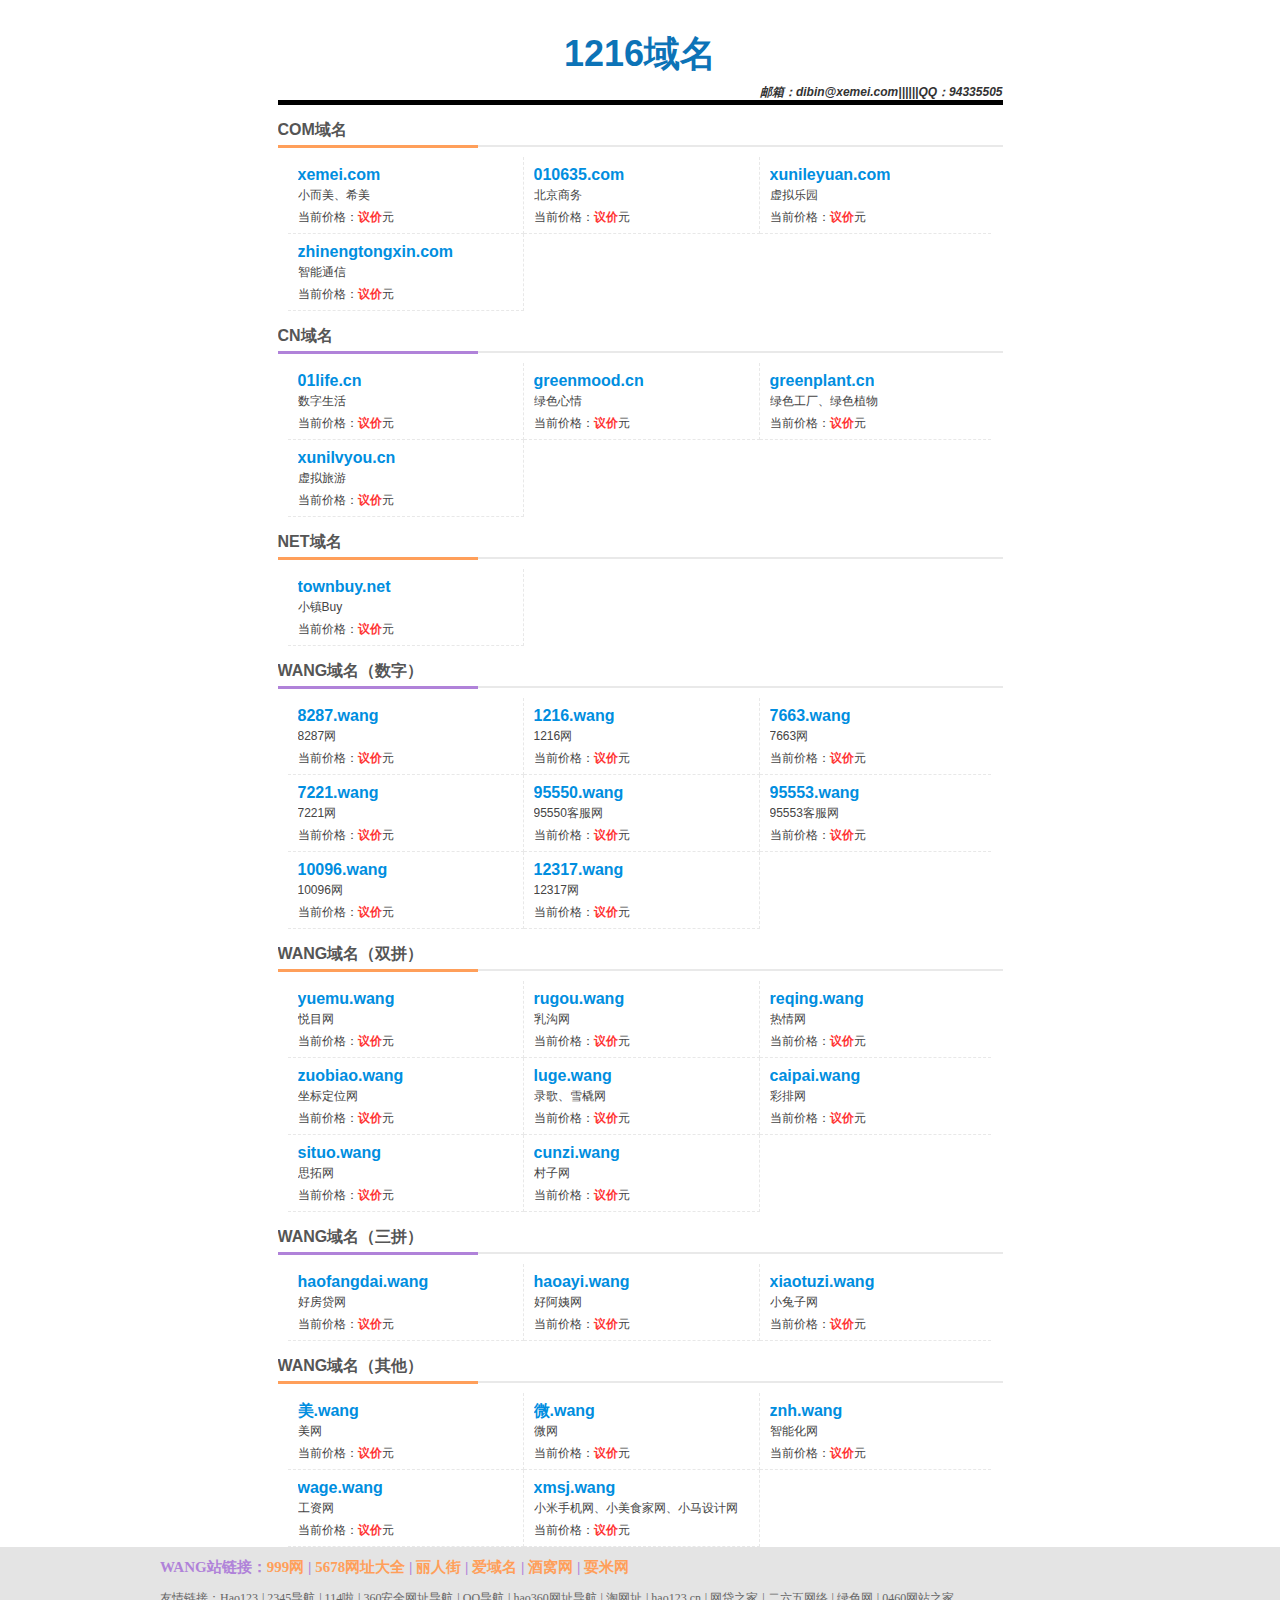
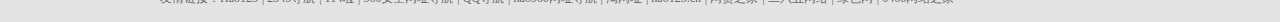
==== index.html @ 7a0d8579 "20150124" ====
<html>
  <head>
    <meta http-equiv="Content-Type" content="text/html; charset=UTF-8" />
    <title>1216域名列表</title>
    <link rel="stylesheet" type="text/css" href="css/common.css" />
  </head>
  <body>
        <div class="container mt15 index_main">
		 <div class="index_sec mt10 ypym">
            <div class="my_top">
              <h1>
                <a href="http://1216.wang" target="_blank">1216域名</a>
              </h1>
			  <p>邮箱：dibin@xemei.com||||||QQ：94335505</p>
            </div>
		</div>
          <div class="index_sec mt10 bjym">
            <div class="index_tit clearfix">
              <h3>
                <a href="#" target="_blank">COM域名</a>
              </h3>
            </div>
            <div class="index_box">
              <div class="index_bor_hidden clearfix">
                <a href="http://xemei.com" target="_blank">
                  <strong><em>xemei.com</em></strong>
                  <span class="domain_info">小而美、希美</span>
                  <span>当前价格：<em class="c_red">议价</em>元</span>
                </a>
                <a href="http://010635.com" target="_blank">
                  <strong><em>010635.com</em></strong>
                  <span class="domain_info">北京商务</span>
                  <span>当前价格：<em class="c_red">议价</em>元</span>
                </a>
                <a href="http://xunileyuan.com" target="_blank">
                  <strong><em>xunileyuan.com</em></strong>
                  <span class="domain_info">虚拟乐园</span>
                  <span>当前价格：<em class="c_red">议价</em>元</span>
                </a>
                <a href="http://zhinengtongxin.com" target="_blank">
                  <strong><em>zhinengtongxin.com</em></strong>
                  <span class="domain_info">智能通信</span>
                  <span>当前价格：<em class="c_red">议价</em>元</span>
                </a>    
              </div>
            </div>
          </div>
          <div class="index_sec mt10 ztpm">
            <div class="index_tit clearfix">
              <h3>
                <a href="http://" target="_blank">CN域名</a>
              </h3>
            </div>
            <div class="index_box">
              <div class="index_bor_hidden clearfix">
                 <a href="http://01life.cn" target="_blank">
                  <strong><em>01life.cn</em></strong>
                  <span class="domain_info">数字生活</span>
                  <span>当前价格：<em class="c_red">议价</em>元</span>
                </a>
                <a href="http://greenmood.cn" target="_blank">
                  <strong><em>greenmood.cn</em></strong>
                  <span class="domain_info">绿色心情</span>
                  <span>当前价格：<em class="c_red">议价</em>元</span>
                </a>
                <a href="http://greenplant.cn" target="_blank">
                  <strong><em>greenplant.cn</em></strong>
                  <span class="domain_info">绿色工厂、绿色植物</span>
                  <span>当前价格：<em class="c_red">议价</em>元</span>
                </a>
                <a href="http://xunilvyou.cn" target="_blank">
                  <strong><em>xunilvyou.cn</em></strong>
                  <span class="domain_info">虚拟旅游</span>
                  <span>当前价格：<em class="c_red">议价</em>元</span>
                </a>              
              </div>
            </div>
          </div>
		  <div class="index_sec mt10 bjym">
            <div class="index_tit clearfix">
              <h3>
                <a href="#" target="_blank">NET域名</a>
              </h3>
            </div>
            <div class="index_box">
              <div class="index_bor_hidden clearfix">
                 <a href="http://townbuy.net" target="_blank">
                  <strong><em>townbuy.net</em></strong>
                  <span class="domain_info">小镇Buy</span>
                  <span>当前价格：<em class="c_red">议价</em>元</span>
                </a>
              </div>
            </div>
          </div>
		   <div class="index_sec mt10 ztpm">
            <div class="index_tit clearfix">
              <h3>
                <a href="#" target="_blank">WANG域名（数字）</a>
              </h3>
            </div>
            <div class="index_box">
              <div class="index_bor_hidden clearfix">
                 <a href="http://8287.wang" target="_blank">
                  <strong><em>8287.wang</em></strong>
                  <span class="domain_info">8287网</span>
                  <span>当前价格：<em class="c_red">议价</em>元</span>
                </a>
                <a href="http://1216.wang" target="_blank">
                  <strong><em>1216.wang</em></strong>
                  <span class="domain_info">1216网</span>
                  <span>当前价格：<em class="c_red">议价</em>元</span>
                </a>
				<a href="http://7663.wang" target="_blank">
                  <strong><em>7663.wang</em></strong>
                  <span class="domain_info">7663网</span>
                  <span>当前价格：<em class="c_red">议价</em>元</span>
                </a>
				<a href="http://7221.wang" target="_blank">
                  <strong><em>7221.wang</em></strong>
                  <span class="domain_info">7221网</span>
                  <span>当前价格：<em class="c_red">议价</em>元</span>
                </a>
                <a href="http://95550.wang" target="_blank">
                  <strong><em>95550.wang</em></strong>
                  <span class="domain_info">95550客服网</span>
                  <span>当前价格：<em class="c_red">议价</em>元</span>
                </a>
                <a href="http://95553.wang" target="_blank">
                  <strong><em>95553.wang</em></strong>
                  <span class="domain_info">95553客服网</span>
                  <span>当前价格：<em class="c_red">议价</em>元</span>
                </a>
               
                <a href="http://10096.wang" target="_blank">
                  <strong><em>10096.wang</em></strong>
                  <span class="domain_info">10096网</span>
                  <span>当前价格：<em class="c_red">议价</em>元</span>
                </a>
				<a href="http://12317.wang" target="_blank">
                  <strong><em>12317.wang</em></strong>
                  <span class="domain_info">12317网</span>
                  <span>当前价格：<em class="c_red">议价</em>元</span>
                </a>
           </div>
            </div>
          </div>
		   <div class="index_sec mt10 bjym">
            <div class="index_tit clearfix">
              <h3>
                <a href="#" target="_blank">WANG域名（双拼）</a>
              </h3>
            </div>
            <div class="index_box">
              <div class="index_bor_hidden clearfix">              
                 <a href="http://yuemu.wang" target="_blank">
                  <strong><em>yuemu.wang</em></strong>
                  <span class="domain_info">悦目网</span>
                  <span>当前价格：<em class="c_red">议价</em>元</span>
                </a>
				<a href="http://rugou.wang" target="_blank">
                  <strong><em>rugou.wang</em></strong>
                  <span class="domain_info">乳沟网</span>
                  <span>当前价格：<em class="c_red">议价</em>元</span>
                </a>
				<a href="http://reqing.wang" target="_blank">
                  <strong><em>reqing.wang</em></strong>
                  <span class="domain_info">热情网</span>
                  <span>当前价格：<em class="c_red">议价</em>元</span>
                </a>
				<a href="http://zuobiao.wang" target="_blank">
                  <strong><em>zuobiao.wang</em></strong>
                  <span class="domain_info">坐标定位网</span>
                  <span>当前价格：<em class="c_red">议价</em>元</span>
                </a>
				<a href="http://luge.wang" target="_blank">
                  <strong><em>luge.wang</em></strong>
                  <span class="domain_info">录歌、雪橇网</span>
                  <span>当前价格：<em class="c_red">议价</em>元</span>
                </a>
				<a href="http://caipai.wang" target="_blank">
                  <strong><em>caipai.wang</em></strong>
                  <span class="domain_info">彩排网</span>
                  <span>当前价格：<em class="c_red">议价</em>元</span>
                </a>
				<a href="http://situo.wang" target="_blank">
                  <strong><em>situo.wang</em></strong>
                  <span class="domain_info">思拓网</span>
                  <span>当前价格：<em class="c_red">议价</em>元</span>
                </a>				
				<a href="http://cunzi.wang" target="_blank">
                  <strong><em>cunzi.wang</em></strong>
                  <span class="domain_info">村子网</span>
                  <span>当前价格：<em class="c_red">议价</em>元</span>
                </a>				
              </div>
            </div>
          </div>
		<div class="index_sec mt10 ztpm">
            <div class="index_tit clearfix">
              <h3>
                <a href="#" target="_blank">WANG域名（三拼）</a>
              </h3>
            </div>
            <div class="index_box">
              <div class="index_bor_hidden clearfix">              
                <a href="http://haofangdai.wang" target="_blank">
                  <strong><em>haofangdai.wang</em></strong>
                  <span class="domain_info">好房贷网</span>
                  <span>当前价格：<em class="c_red">议价</em>元</span>
                </a>
				<a href="http://haoayi.wang" target="_blank">
                  <strong><em>haoayi.wang</em></strong>
                  <span class="domain_info">好阿姨网</span>
                  <span>当前价格：<em class="c_red">议价</em>元</span>
                </a>
				<a href="http://xiaotuzi.wang" target="_blank">
                  <strong><em>xiaotuzi.wang</em></strong>
                  <span class="domain_info">小兔子网</span>
                  <span>当前价格：<em class="c_red">议价</em>元</span>
                </a>
              </div>
            </div>
          </div>
		  <div class="index_sec mt10 bjym">
            <div class="index_tit clearfix">
              <h3>
                <a href="#" target="_blank">WANG域名（其他）</a>
              </h3>
            </div>
            <div class="index_box">
              <div class="index_bor_hidden clearfix">              
                <a href="http://美.wang" target="_blank">
                  <strong><em>美.wang</em></strong>
                  <span class="domain_info">美网</span>
                  <span>当前价格：<em class="c_red">议价</em>元</span>
                </a>
                <a href="http://微.wang" target="_blank">
                  <strong><em>微.wang</em></strong>
                  <span class="domain_info">微网</span>
                  <span>当前价格：<em class="c_red">议价</em>元</span>
                </a>	
				<a href="http://znh.wang" target="_blank">
                  <strong><em>znh.wang</em></strong>
                  <span class="domain_info">智能化网</span>
                  <span>当前价格：<em class="c_red">议价</em>元</span>
                </a>	
				<a href="http://wage.wang" target="_blank">
                  <strong><em>wage.wang</em></strong>
                  <span class="domain_info">工资网</span>
                  <span>当前价格：<em class="c_red">议价</em>元</span>
                </a>
				<a href="http://xmsj.wang" target="_blank">
                  <strong><em>xmsj.wang</em></strong>
                  <span class="domain_info">小米手机网、小美食家网、小马设计网</span>
                  <span>当前价格：<em class="c_red">议价</em>元</span>
                </a>				
              </div>
            </div>
          </div>

        </div>		
       </div>
       </div>
		 
		<div class="foot-lenght">
		<div class="foot">
		<div class="gywm">
				<div class="cor-w">
					<span>WANG站链接：<a target="_blank" href="http://999.wang/" title="999网">999网</a></span>  <span> | </span> <span><a
						target="_blank" href="http://5678.wang/" title="5678网址大全">5678网址大全</a></span> <span> | </span> <span><a
						target="_blank" href="http://www.lirenjie.wang" title="丽人街">丽人街</a></span> <span> | </span> <span><a
						target="_blank" href="http://www.iym.wang" title="爱域名">爱域名</a></span> <span> | </span> <span><a
						target="_blank" href="http://www.jiuwo.wang" title="酒窝网">酒窝网</a></span> <span> | </span> <span><a
						target="_blank" href="http://shuami.wang" title="耍米网">耍米网</a></span>
				</div>
				
			</div>
			<div class="gywm">
				<div class="cor-fff">
					<span>友情链接：<a target="_blank" href="http://www.hao123.com" title="Hao123">Hao123</a></span> <span> | </span> <span><a
						target="_blank" href="http://www.2345.com" title="2345导航">2345导航</a></span> <span> | </span> <span><a
						target="_blank" href="http://www.114la.com" title="114啦">114啦</a></span> <span> | </span> <span><a
						target="_blank" href="http://hao.360.cn" title="360安全网址导航">360安全网址导航</a></span> <span> | </span> <span><a
						target="_blank" href="http://123.sogou.com" title="QQ导航">QQ导航</a></span> <span> | </span> <span><a
						target="_blank" href="http://www.hao360.cn" title="hao360网址导航">hao360网址导航</a></span>
						<span> | </span> <span><a
						target="_blank" href="http://www.tao123.com" title="淘网址">淘网址</a></span>
						<span> | </span> <span><a
						target="_blank" href="http://www.hao123.cn" title="hao123.cn">hao123.cn</a></span>
						<span> | </span> <span><a
						target="_blank" href="http://www.wangdaizhijia.com" title="网贷之家">网贷之家</a></span>
						<span> | </span> <span><a
						target="_blank" href="http://www.265.com" title="二六五网络">二六五网络</a></span>
						<span> | </span> <span><a
						target="_blank" href="http://www.lvse.com" title="绿色网">绿色网</a></span>
						<span> | </span> <span><a
						target="_blank" href="http://www.0460.com" title="0460网站之家">0460网站之家</a></span>
				</div>
				
			</div>
			
		</div>
	</div>
	<script type="text/javascript">var cnzz_protocol = (("https:" == document.location.protocol) ? " https://" : " http://");document.write(unescape("%3Cspan id='cnzz_stat_icon_1253446228'%3E%3C/span%3E%3Cscript src='" + cnzz_protocol + "s6.cnzz.com/z_stat.php%3Fid%3D1253446228%26show%3Dpic' type='text/javascript'%3E%3C/script%3E"));</script>
  </body>
</html>
---- css/common.css ----
body,h1,h2,h3,h4,h5,h6,hr,p,blockquote,dl,dt,dd,ul,ol,li,pre,form,fieldset,legend,button,input,textarea,th,td,a{padding:0;margin:0;}
body,button,textarea{font:14px/1.6 Arial,"Microsoft YaHei";color:#333;}
html,body{width:100%;height:100%;}
.index_main{width:725px;}
.container{width:1000px;margin:0 auto;overflow:hidden;position:relative;}
.left{float:left;}
.right{float:right;}
.mt10{margin-top:10px;}
.mt15{margin-top:15px;}
.mt20{margin-top:20px;}
.index_sec{font-size:12px;}
.index_tit{width:100%;height:30px;border-bottom:2px solid #e9e9e9;}
h1, h2, h3, h4, h5, h6 {font-size:16px;font-weight:400;}
a{color:#0c73b7;text-decoration:none;}
.clearfix:after{content:"";height:0;visibility:hidden;display:block;clear:both;}
.clearfix{zoom:1;}
.index_tit h3{position:absolute;width:200px;font-weight:700;text-align:left;}
.index_tit h3 a,.index_tit h3 a:hover{line-height:28px;line-height:30px;color:#555;}
.index_tit .index_more{float:right;display:inline;margin-right:10px;line-height:30px;color:#444;}
.index_tit .index_more:hover{color:#fe7710;}
.ypym h3{border-bottom:3px solid #fd6d6d;}
.ztpm h3{border-bottom:3px solid #b082d9;}
.bjym h3{border-bottom:3px solid #ff9f5a;}
.ypym .index_box,.ztpm .index_box,.bjym .index_box{width:705px;}
.ypym .index_bor_hidden,.ztpm .index_bor_hidden,.bjym .index_bor_hidden{width:725px;}
.index_box{padding:10px 0 0 10px;overflow:hidden;}
.index_box a{float:left;width:215px;padding:5px 10px;border-right:1px dashed #e8e8e8;border-bottom:1px dashed #e8e8e8;color:#444;}
.index_box .bor_bot_none{border-bottom:none;}
.index_box a:hover{background:#f0f9ff;}
.index_box a strong{display:block;width:215px;height:22px;font-size:16px;color:#008edf;font-weight:700;cursor:pointer;white-space:nowrap;text-overflow:ellipsis;overflow:hidden;}
.index_box a strong{display:inline-block;width:auto;max-width:215px;_width: expression((document.documentElement.clientWidth||document.body.clientWidth) > 215 ? "215px" :"auto");height:22px;_height:expression((document.documentElement.clientHeight||document.body.clientHeight) > 22?"24px":"");font-size:16px;color:#008edf;font-weight:700;cursor:pointer;overflow:hidden;}
.index_box a strong em, .shop_a strong em{display:inline-block;width:auto;max-width:190px;_width: expression((document.documentElement.clientWidth||document.body.clientWidth) > 190 ? "190px" :"auto");height:22px;float:left;white-space:nowrap;text-overflow:ellipsis;overflow:hidden;font-style:normal;font-weight:bold;}
.index_box a strong i.medal_icon, .shop_a strong i.medal_icon{height:22px;float:left;}
.index_box a span{display:block;width:215px;height:22px;line-height:22px;cursor:pointer;}
.index_box a span em{color:#444;}
.index_box a span .c_red{color:#ff3535;font-size:12px;font-style:normal;font-weight:bold;}
.index_box a .domain_info{width:215px;overflow:hidden;white-space:nowrap;text-overflow:ellipsis;}
.index_main{width:725px;}



.my_top{width:100%;height:75px;border-bottom:5px solid #000000;}
.my_top h1{font-size:36px;text-align:center;font-weight:bold;}
.my_top p{font-size:12px;font-style:italic;font-weight:bold;text-align:right;}
.foot-lenght{
	background-color:#e4e4e4;
	width:100%;
	height:75px;
}
.foot{
	background-color:#e4e4e4;
	width:1280px;
	height:38px;
	margin-left: auto;
	margin-right: auto;
}
.gywm{
	padding-top: 10px;
	padding-left: 160px;
	width:955px;
	height:20px;
	position: relative;
}
.cor-fff{
	line-height: 20px;
	width:955px;
	height:20px;
	position: absolute;
	z-index: 30;
}
.cor-fff span{
	color: #666666;
	font-size: 12px;
	font-family: 宋体;
	line-height: 20px;
}
.cor-fff span a{
	color: #666666;
	font-size: 12px;
	font-family: 宋体;
	line-height: 20px;
}
.cor-w{
	line-height: 20px;
	width:955px;
	height:20px;
	position: absolute;
	z-index: 30;
}
.cor-w span{
	color: #b082d9;
	font-size: 15px;
	font-family: 宋体;
	line-height: 20px;
	font-weight:bold;
}
.cor-w span a{
	color: #ff9f5a;
	font-size: 15px;
	font-family: 宋体;
	line-height: 20px;
	font-weight:bold;
}
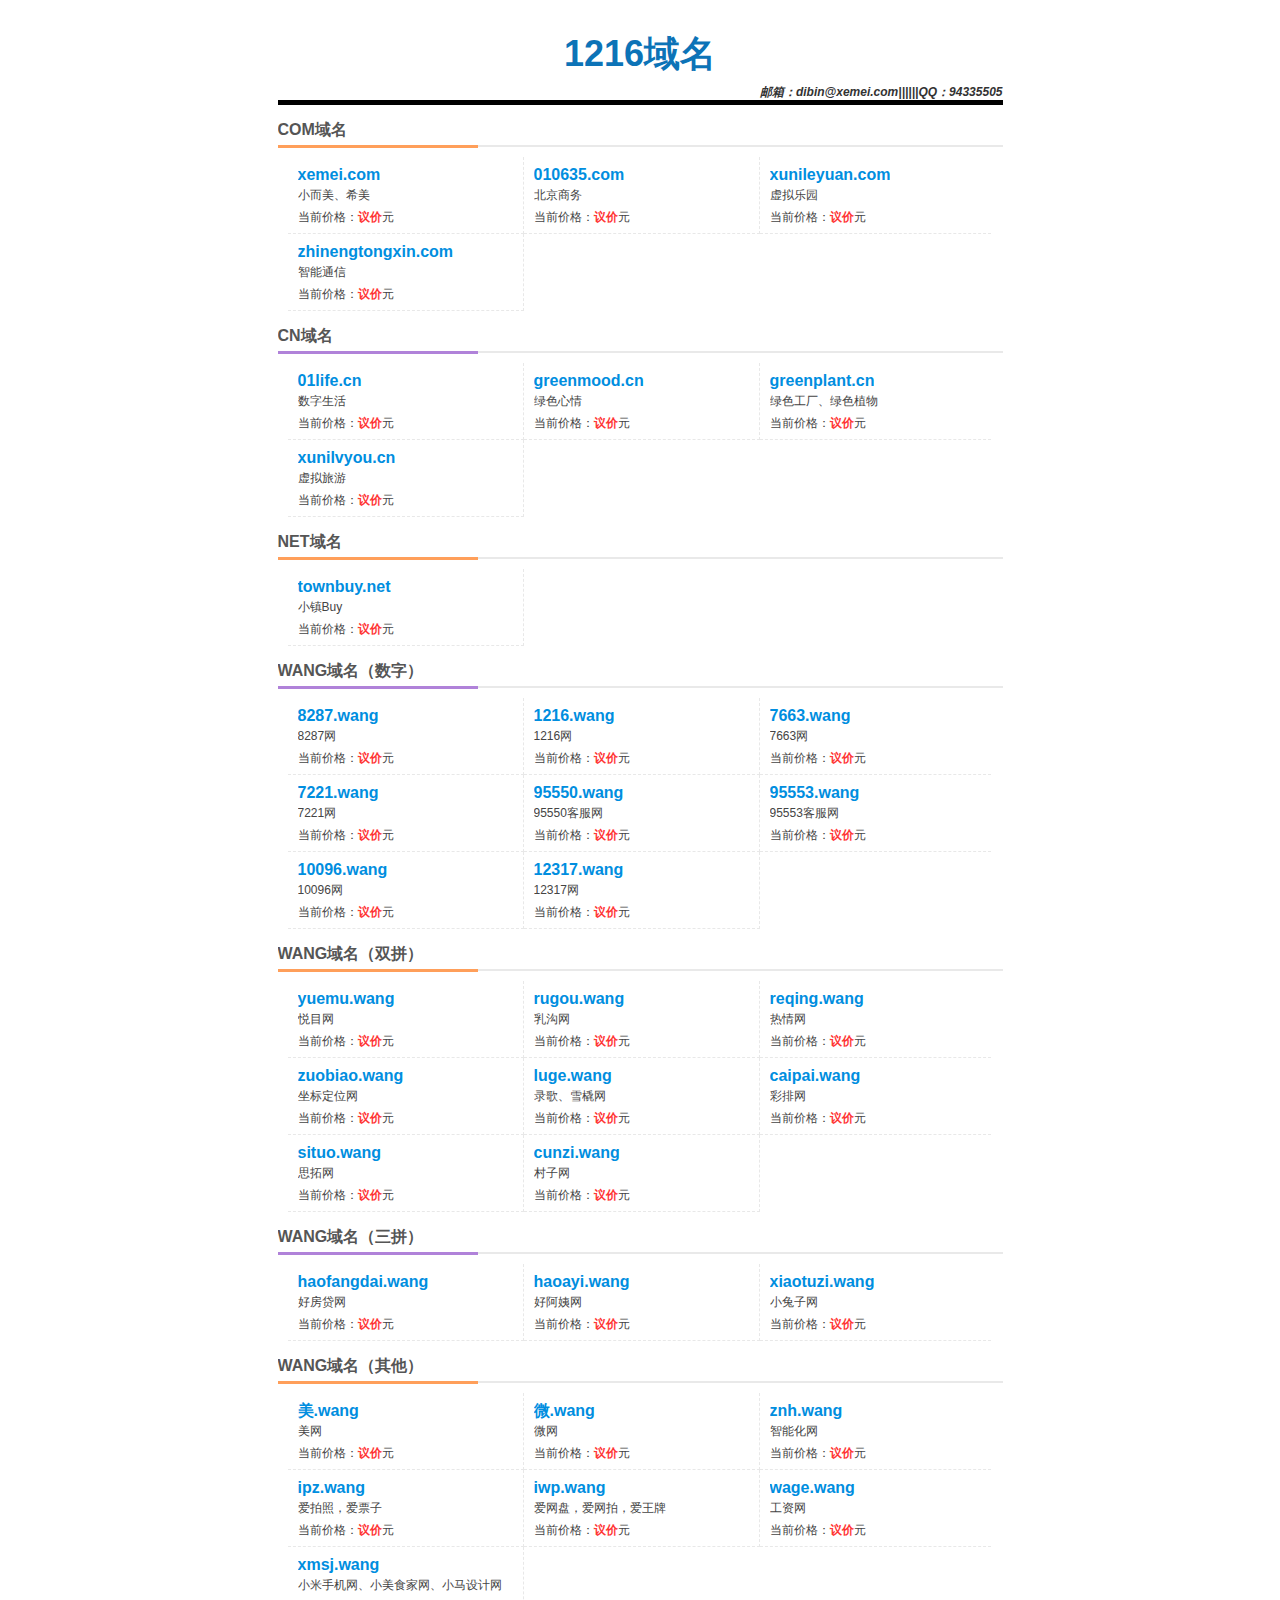
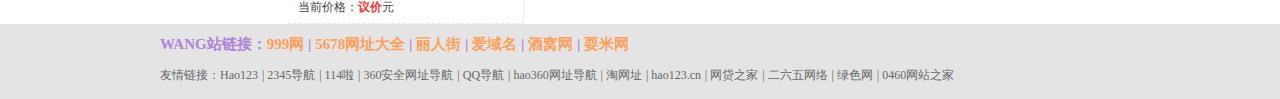
==== commit f35487f8: "20150127" ====
--- a/index.html
+++ b/index.html
@@ -244,6 +244,16 @@
                   <span class="domain_info">智能化网</span>
                   <span>当前价格：<em class="c_red">议价</em>元</span>
                 </a>	
+				<a href="http://ipz.wang" target="_blank">
+                  <strong><em>ipz.wang</em></strong>
+                  <span class="domain_info">爱拍照，爱票子</span>
+                  <span>当前价格：<em class="c_red">议价</em>元</span>
+                </a>
+				<a href="http://iwp.wang" target="_blank">
+                  <strong><em>iwp.wang</em></strong>
+                  <span class="domain_info">爱网盘，爱网拍，爱王牌</span>
+                  <span>当前价格：<em class="c_red">议价</em>元</span>
+                </a>
 				<a href="http://wage.wang" target="_blank">
                   <strong><em>wage.wang</em></strong>
                   <span class="domain_info">工资网</span>
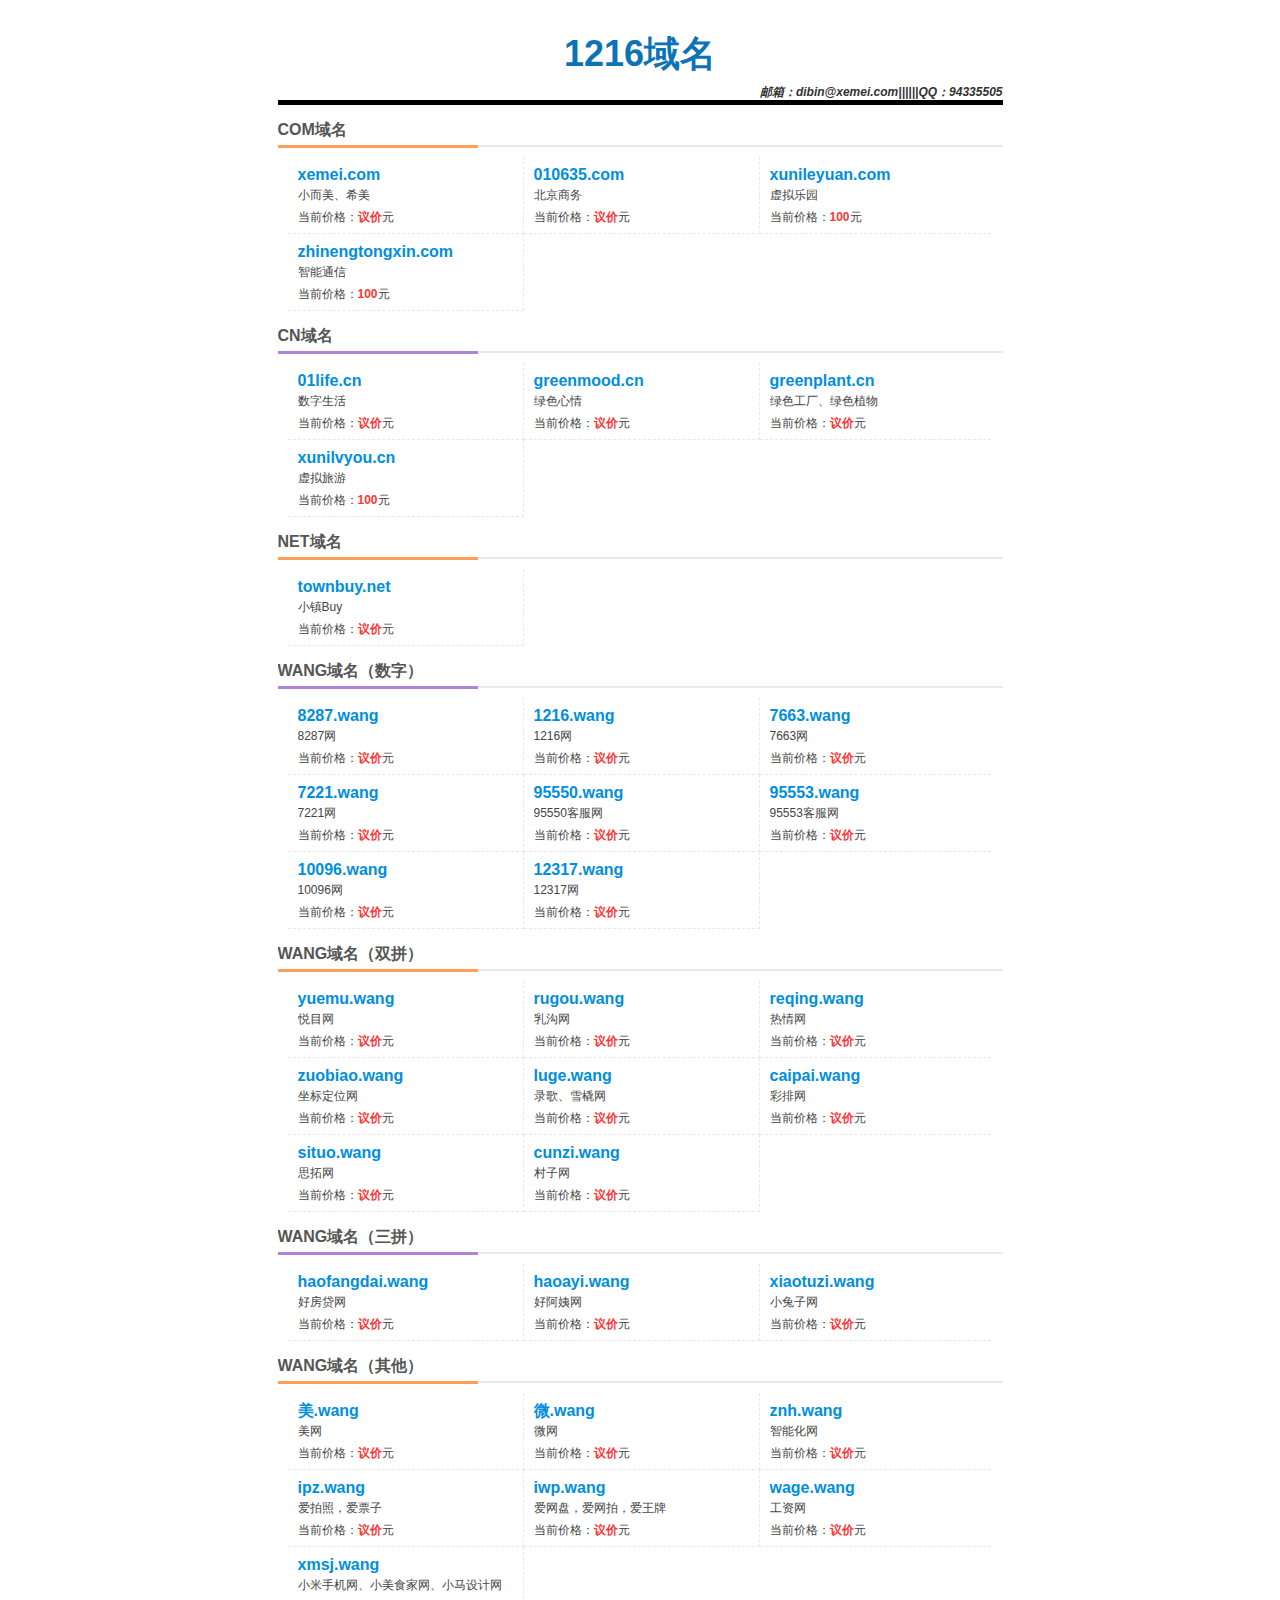
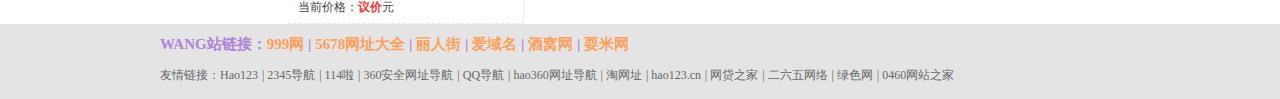
==== commit 4e3fc3cb: "20150128" ====
--- a/index.html
+++ b/index.html
@@ -35,12 +35,12 @@
                 <a href="http://xunileyuan.com" target="_blank">
                   <strong><em>xunileyuan.com</em></strong>
                   <span class="domain_info">虚拟乐园</span>
-                  <span>当前价格：<em class="c_red">议价</em>元</span>
+                  <span>当前价格：<em class="c_red">100</em>元</span>
                 </a>
                 <a href="http://zhinengtongxin.com" target="_blank">
                   <strong><em>zhinengtongxin.com</em></strong>
                   <span class="domain_info">智能通信</span>
-                  <span>当前价格：<em class="c_red">议价</em>元</span>
+                  <span>当前价格：<em class="c_red">100</em>元</span>
                 </a>    
               </div>
             </div>
@@ -71,7 +71,7 @@
                 <a href="http://xunilvyou.cn" target="_blank">
                   <strong><em>xunilvyou.cn</em></strong>
                   <span class="domain_info">虚拟旅游</span>
-                  <span>当前价格：<em class="c_red">议价</em>元</span>
+                  <span>当前价格：<em class="c_red">100</em>元</span>
                 </a>              
               </div>
             </div>
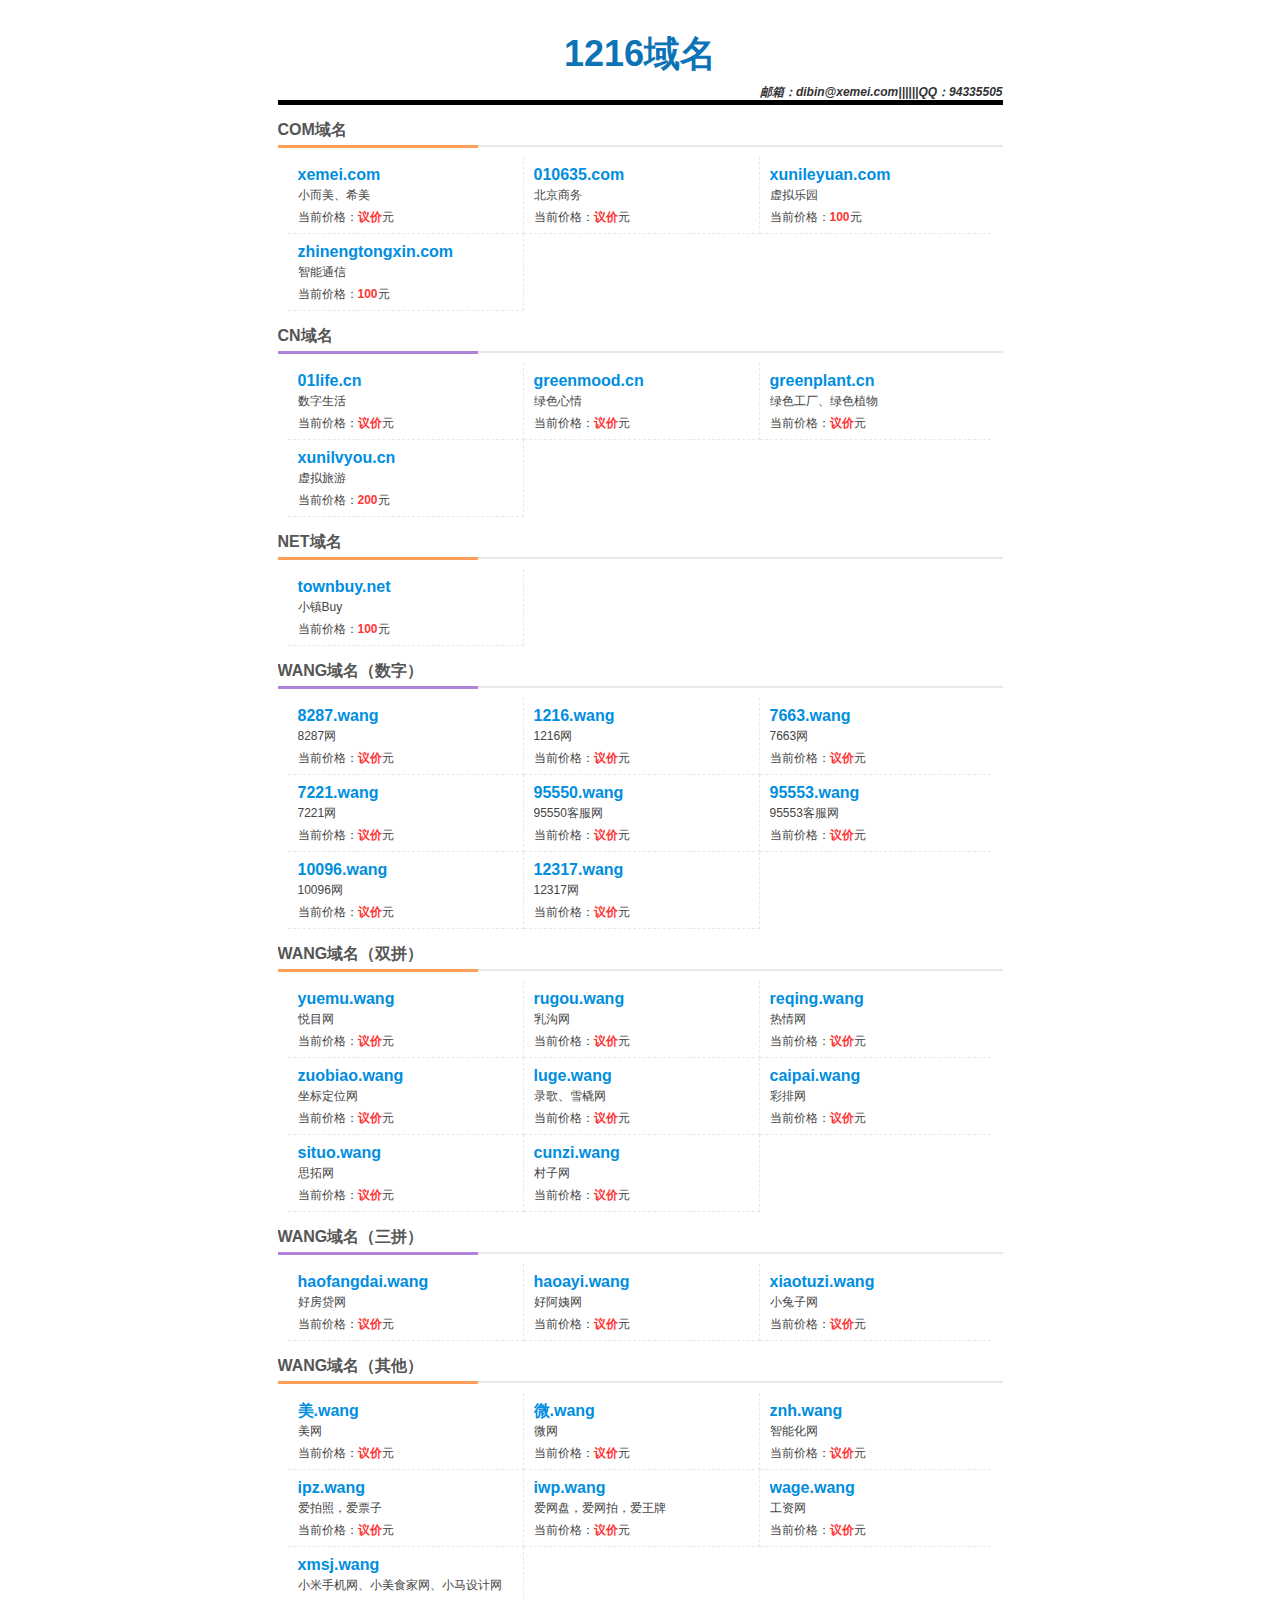
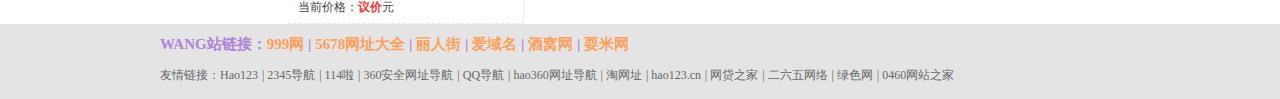
==== commit a142ef15: "201501281" ====
--- a/index.html
+++ b/index.html
@@ -71,7 +71,7 @@
                 <a href="http://xunilvyou.cn" target="_blank">
                   <strong><em>xunilvyou.cn</em></strong>
                   <span class="domain_info">虚拟旅游</span>
-                  <span>当前价格：<em class="c_red">100</em>元</span>
+                  <span>当前价格：<em class="c_red">200</em>元</span>
                 </a>              
               </div>
             </div>
@@ -87,7 +87,7 @@
                  <a href="http://townbuy.net" target="_blank">
                   <strong><em>townbuy.net</em></strong>
                   <span class="domain_info">小镇Buy</span>
-                  <span>当前价格：<em class="c_red">议价</em>元</span>
+                  <span>当前价格：<em class="c_red">100</em>元</span>
                 </a>
               </div>
             </div>
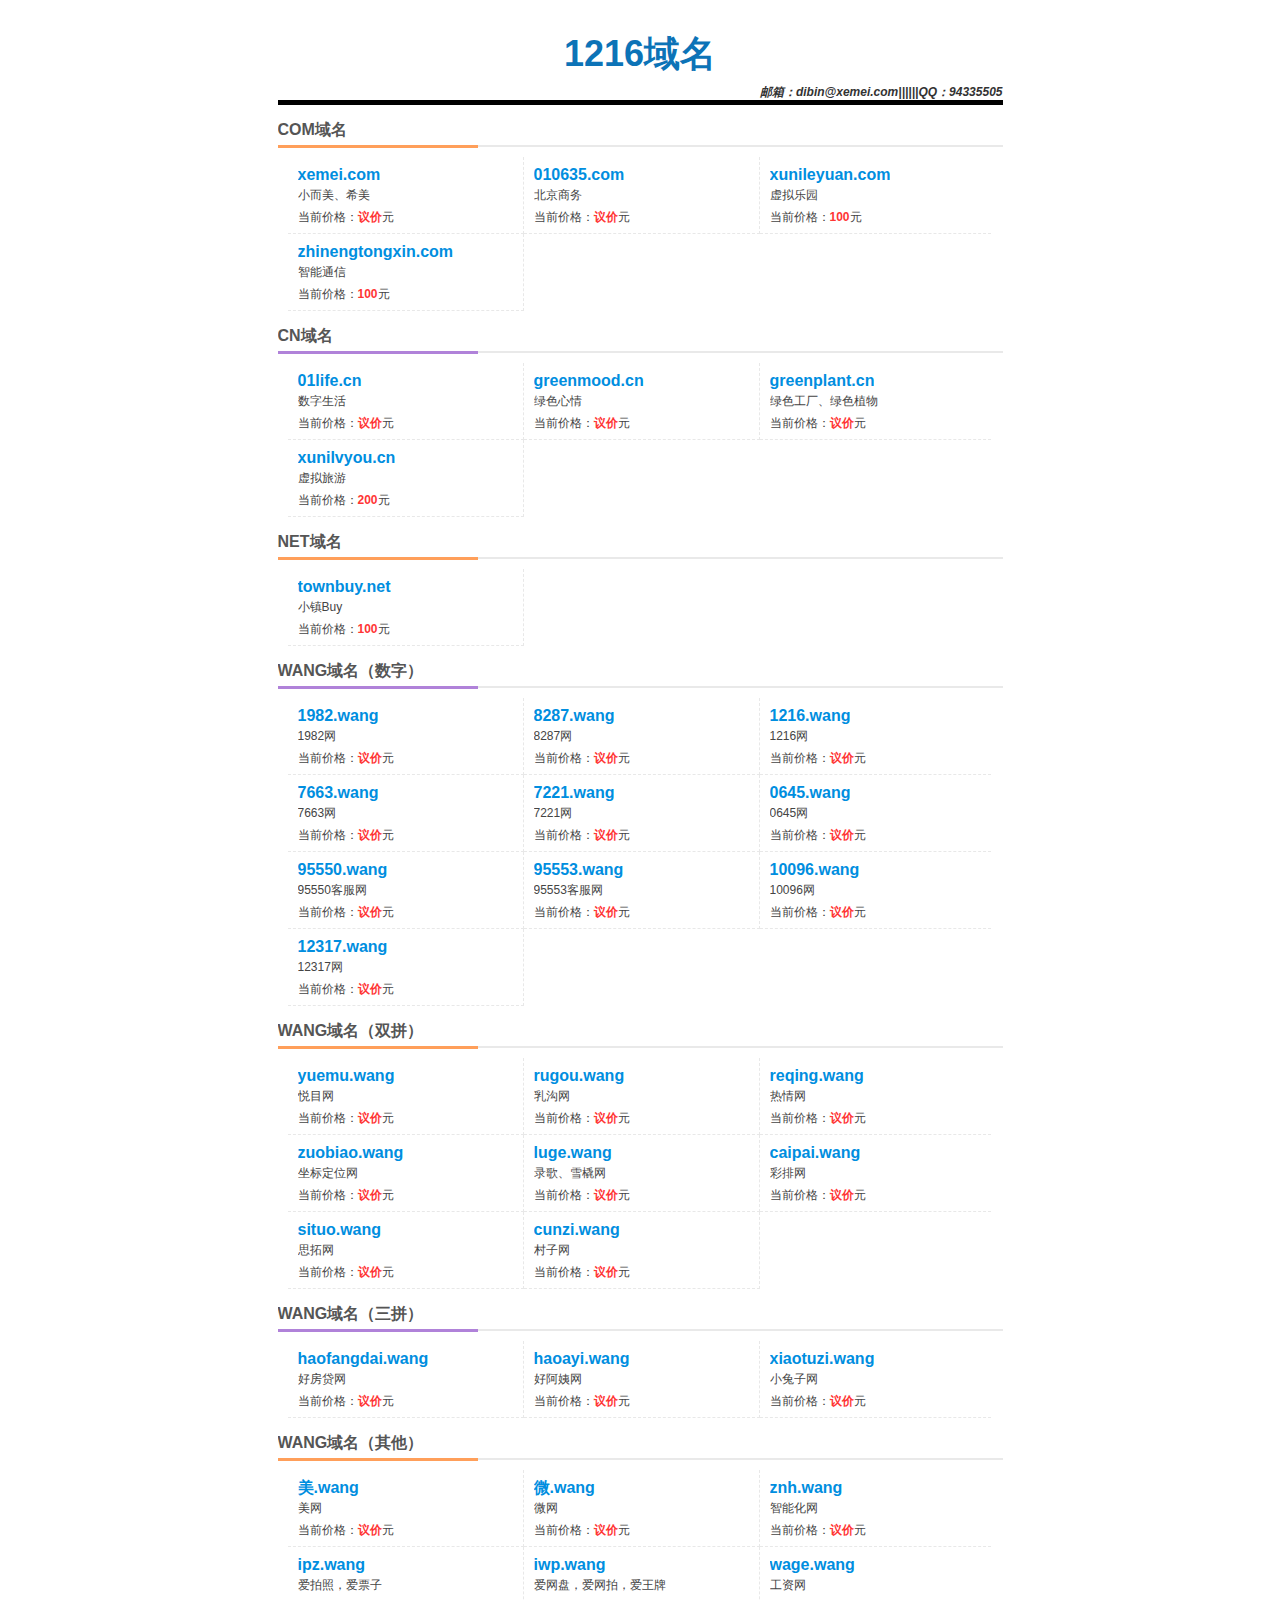
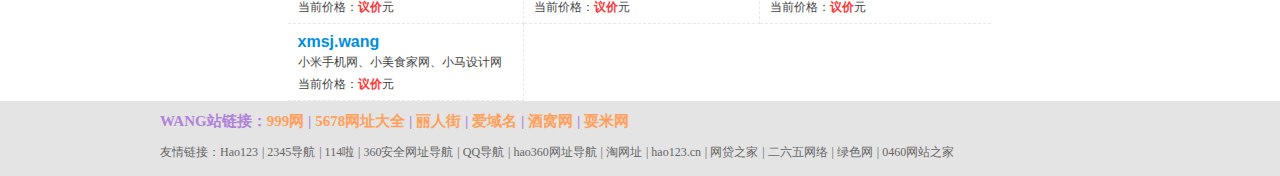
==== commit 6e98f384: "20150129" ====
--- a/index.html
+++ b/index.html
@@ -100,6 +100,11 @@
             </div>
             <div class="index_box">
               <div class="index_bor_hidden clearfix">
+			     <a href="http://1982.wang" target="_blank">
+                  <strong><em>1982.wang</em></strong>
+                  <span class="domain_info">1982网</span>
+                  <span>当前价格：<em class="c_red">议价</em>元</span>
+                 </a>
                  <a href="http://8287.wang" target="_blank">
                   <strong><em>8287.wang</em></strong>
                   <span class="domain_info">8287网</span>
@@ -120,6 +125,11 @@
                   <span class="domain_info">7221网</span>
                   <span>当前价格：<em class="c_red">议价</em>元</span>
                 </a>
+				<a href="http://0645.wang" target="_blank">
+                  <strong><em>0645.wang</em></strong>
+                  <span class="domain_info">0645网</span>
+                  <span>当前价格：<em class="c_red">议价</em>元</span>
+                 </a>
                 <a href="http://95550.wang" target="_blank">
                   <strong><em>95550.wang</em></strong>
                   <span class="domain_info">95550客服网</span>
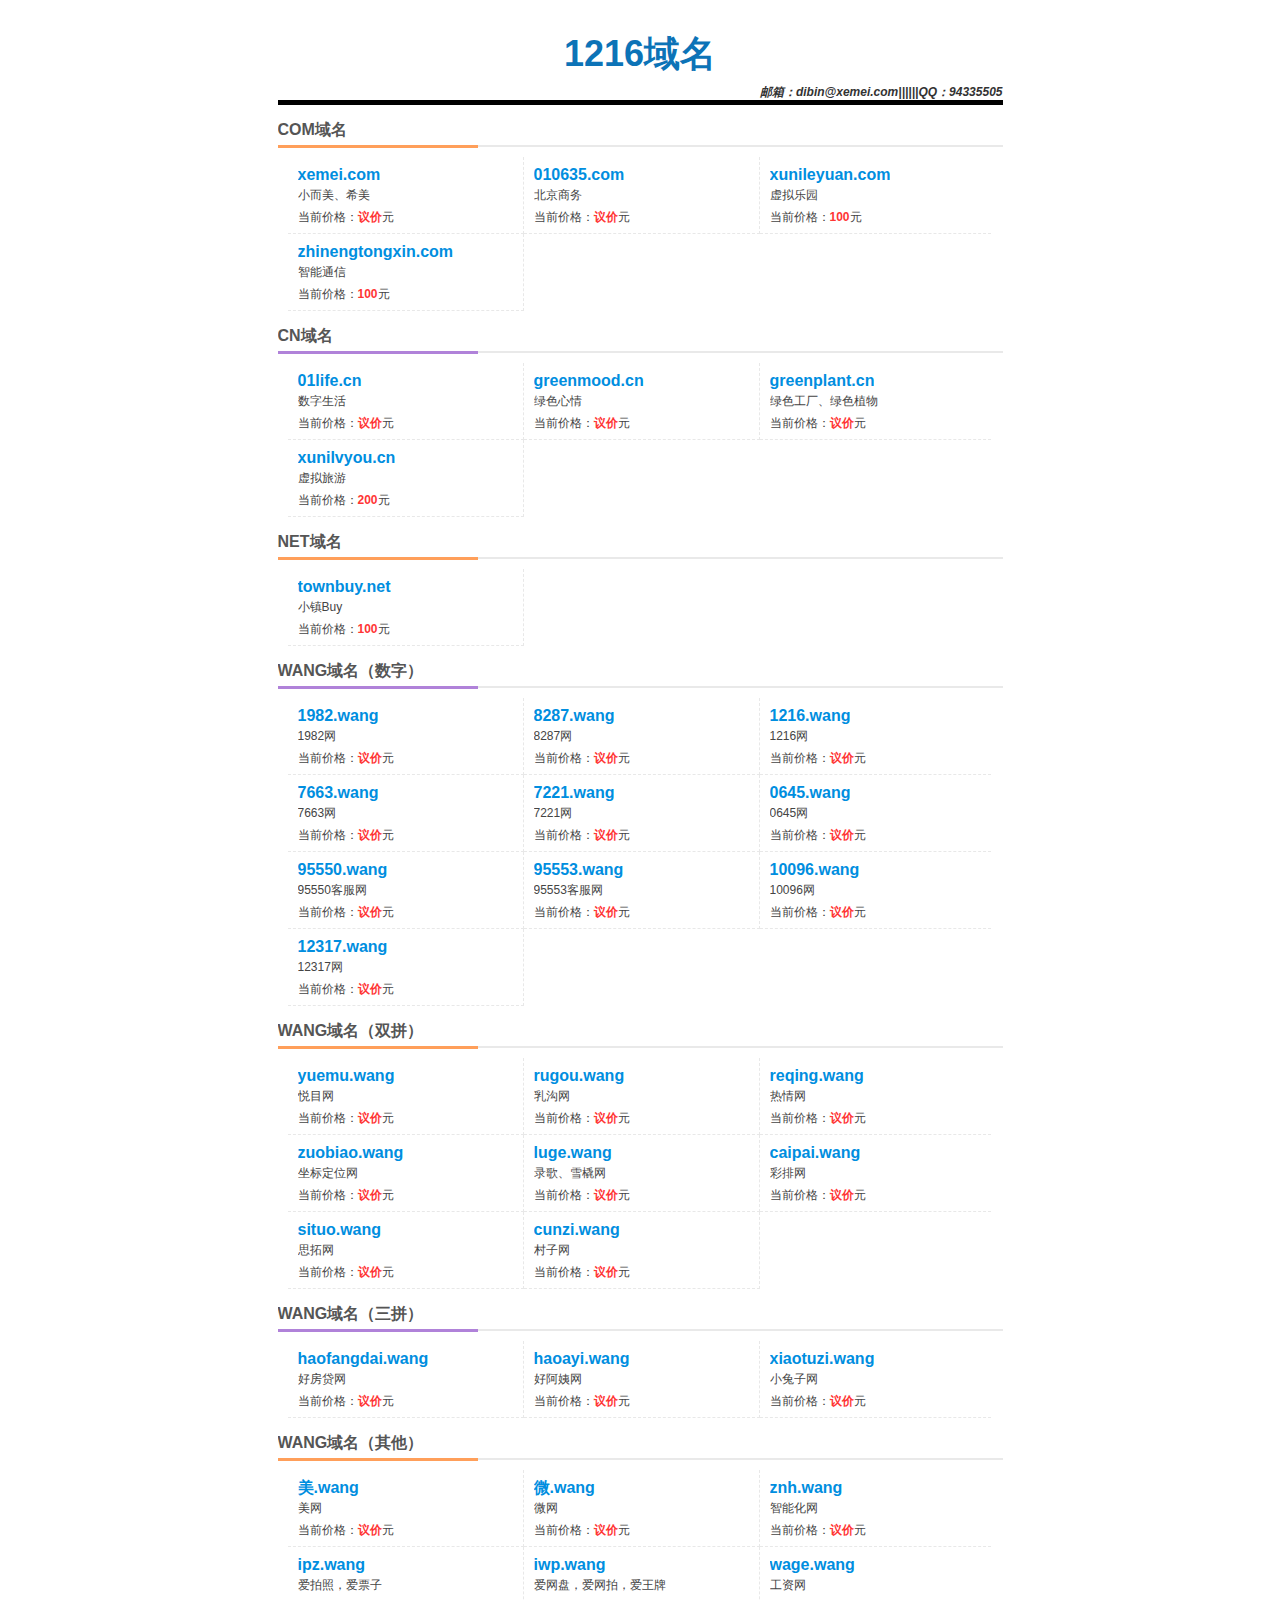
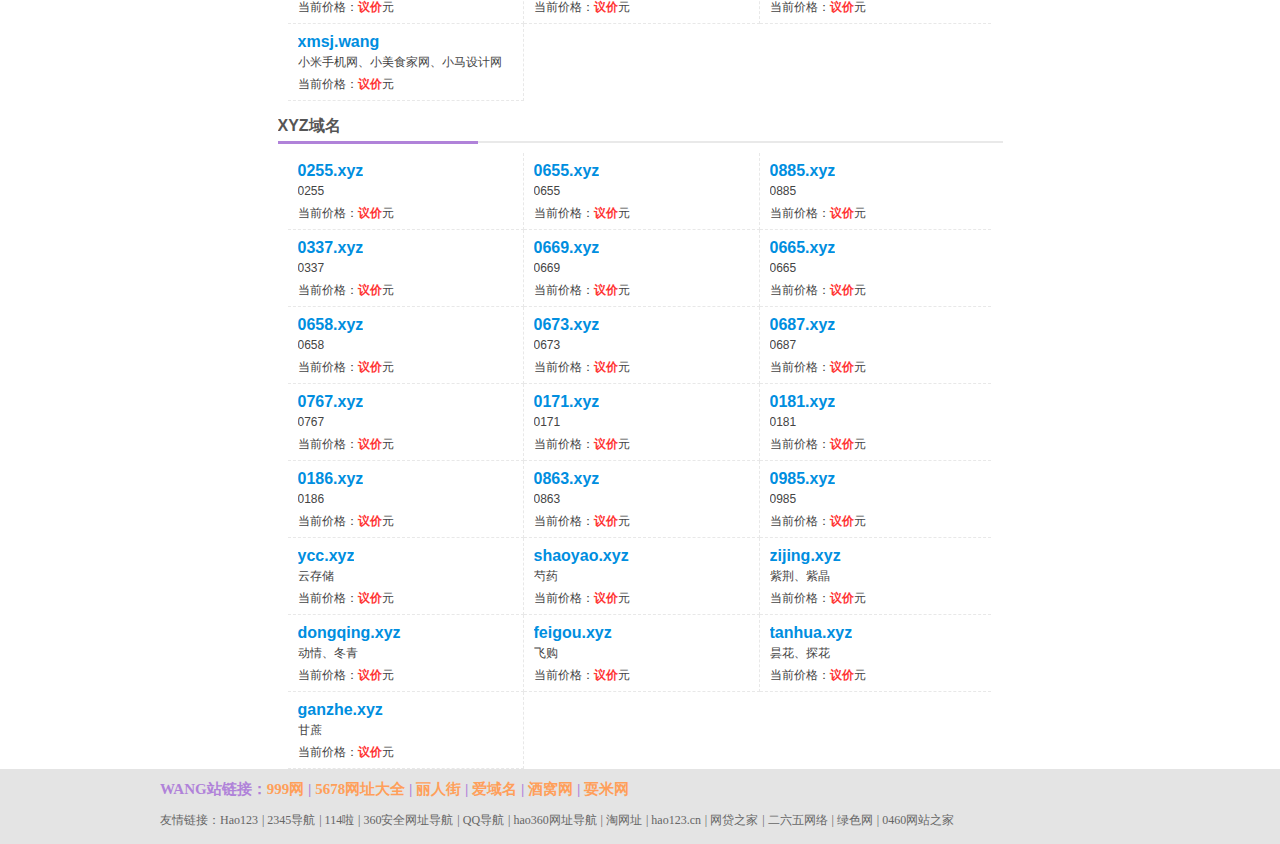
==== commit 20446182: "20150204" ====
--- a/index.html
+++ b/index.html
@@ -278,6 +278,129 @@
             </div>
           </div>
 
+		  <div class="index_sec mt10 ztpm">
+            <div class="index_tit clearfix">
+              <h3>
+                <a href="#" target="_blank">XYZ域名</a>
+              </h3>
+            </div>
+            <div class="index_box">
+              <div class="index_bor_hidden clearfix">              
+                <a href="http://0255.xyz" target="_blank">
+                  <strong><em>0255.xyz</em></strong>
+                  <span class="domain_info">0255</span>
+                  <span>当前价格：<em class="c_red">议价</em>元</span>
+                </a>
+				<a href="http://0655.xyz" target="_blank">
+                  <strong><em>0655.xyz</em></strong>
+                  <span class="domain_info">0655</span>
+                  <span>当前价格：<em class="c_red">议价</em>元</span>
+                </a>
+				<a href="http://0885.xyz" target="_blank">
+                  <strong><em>0885.xyz</em></strong>
+                  <span class="domain_info">0885</span>
+                  <span>当前价格：<em class="c_red">议价</em>元</span>
+                </a>
+				<a href="http://0337.xyz" target="_blank">
+                  <strong><em>0337.xyz</em></strong>
+                  <span class="domain_info">0337</span>
+                  <span>当前价格：<em class="c_red">议价</em>元</span>
+                </a>
+				<a href="http://0669.xyz" target="_blank">
+                  <strong><em>0669.xyz</em></strong>
+                  <span class="domain_info">0669</span>
+                  <span>当前价格：<em class="c_red">议价</em>元</span>
+                </a>
+				<a href="http://0665.xyz" target="_blank">
+                  <strong><em>0665.xyz</em></strong>
+                  <span class="domain_info">0665</span>
+                  <span>当前价格：<em class="c_red">议价</em>元</span>
+                </a>
+				<a href="http://0658.xyz" target="_blank">
+                  <strong><em>0658.xyz</em></strong>
+                  <span class="domain_info">0658</span>
+                  <span>当前价格：<em class="c_red">议价</em>元</span>
+                </a>
+				<a href="http://0673.xyz" target="_blank">
+                  <strong><em>0673.xyz</em></strong>
+                  <span class="domain_info">0673</span>
+                  <span>当前价格：<em class="c_red">议价</em>元</span>
+                </a>
+				<a href="http://0687.xyz" target="_blank">
+                  <strong><em>0687.xyz</em></strong>
+                  <span class="domain_info">0687</span>
+                  <span>当前价格：<em class="c_red">议价</em>元</span>
+                </a>
+				<a href="http://0767.xyz" target="_blank">
+                  <strong><em>0767.xyz</em></strong>
+                  <span class="domain_info">0767</span>
+                  <span>当前价格：<em class="c_red">议价</em>元</span>
+                </a>
+				<a href="http://0171.xyz" target="_blank">
+                  <strong><em>0171.xyz</em></strong>
+                  <span class="domain_info">0171</span>
+                  <span>当前价格：<em class="c_red">议价</em>元</span>
+                </a>
+				<a href="http://0181.xyz" target="_blank">
+                  <strong><em>0181.xyz</em></strong>
+                  <span class="domain_info">0181</span>
+                  <span>当前价格：<em class="c_red">议价</em>元</span>
+                </a>
+				<a href="http://0186.xyz" target="_blank">
+                  <strong><em>0186.xyz</em></strong>
+                  <span class="domain_info">0186</span>
+                  <span>当前价格：<em class="c_red">议价</em>元</span>
+                </a>
+				<a href="http://0863.xyz" target="_blank">
+                  <strong><em>0863.xyz</em></strong>
+                  <span class="domain_info">0863</span>
+                  <span>当前价格：<em class="c_red">议价</em>元</span>
+                </a>
+				<a href="http://0985.xyz" target="_blank">
+                  <strong><em>0985.xyz</em></strong>
+                  <span class="domain_info">0985</span>
+                  <span>当前价格：<em class="c_red">议价</em>元</span>
+                </a>
+				<a href="ycc.xyz" target="_blank">
+                  <strong><em>ycc.xyz</em></strong>
+                  <span class="domain_info">云存储</span>
+                  <span>当前价格：<em class="c_red">议价</em>元</span>
+                </a>
+				<a href="http://shaoyao.xyz" target="_blank">
+                  <strong><em>shaoyao.xyz</em></strong>
+                  <span class="domain_info">芍药</span>
+                  <span>当前价格：<em class="c_red">议价</em>元</span>
+                </a>
+				<a href="http://zijing.xyz" target="_blank">
+                  <strong><em>zijing.xyz</em></strong>
+                  <span class="domain_info">紫荆、紫晶</span>
+                  <span>当前价格：<em class="c_red">议价</em>元</span>
+                </a>
+				<a href="http://dongqing.xyz" target="_blank">
+                  <strong><em>dongqing.xyz</em></strong>
+                  <span class="domain_info">动情、冬青</span>
+                  <span>当前价格：<em class="c_red">议价</em>元</span>
+                </a>
+				
+				<a href="http://feigou.xyz" target="_blank">
+                  <strong><em>feigou.xyz</em></strong>
+                  <span class="domain_info">飞购</span>
+                  <span>当前价格：<em class="c_red">议价</em>元</span>
+                </a>
+				<a href="http://tanhua.xyz" target="_blank">
+                  <strong><em>tanhua.xyz</em></strong>
+                  <span class="domain_info">昙花、探花</span>
+                  <span>当前价格：<em class="c_red">议价</em>元</span>
+                </a>
+				<a href="http://ganzhe.xyz" target="_blank">
+                  <strong><em>ganzhe.xyz</em></strong>
+                  <span class="domain_info">甘蔗</span>
+                  <span>当前价格：<em class="c_red">议价</em>元</span>
+                </a>
+              </div>
+            </div>
+          </div>
+		  
         </div>		
        </div>
        </div>
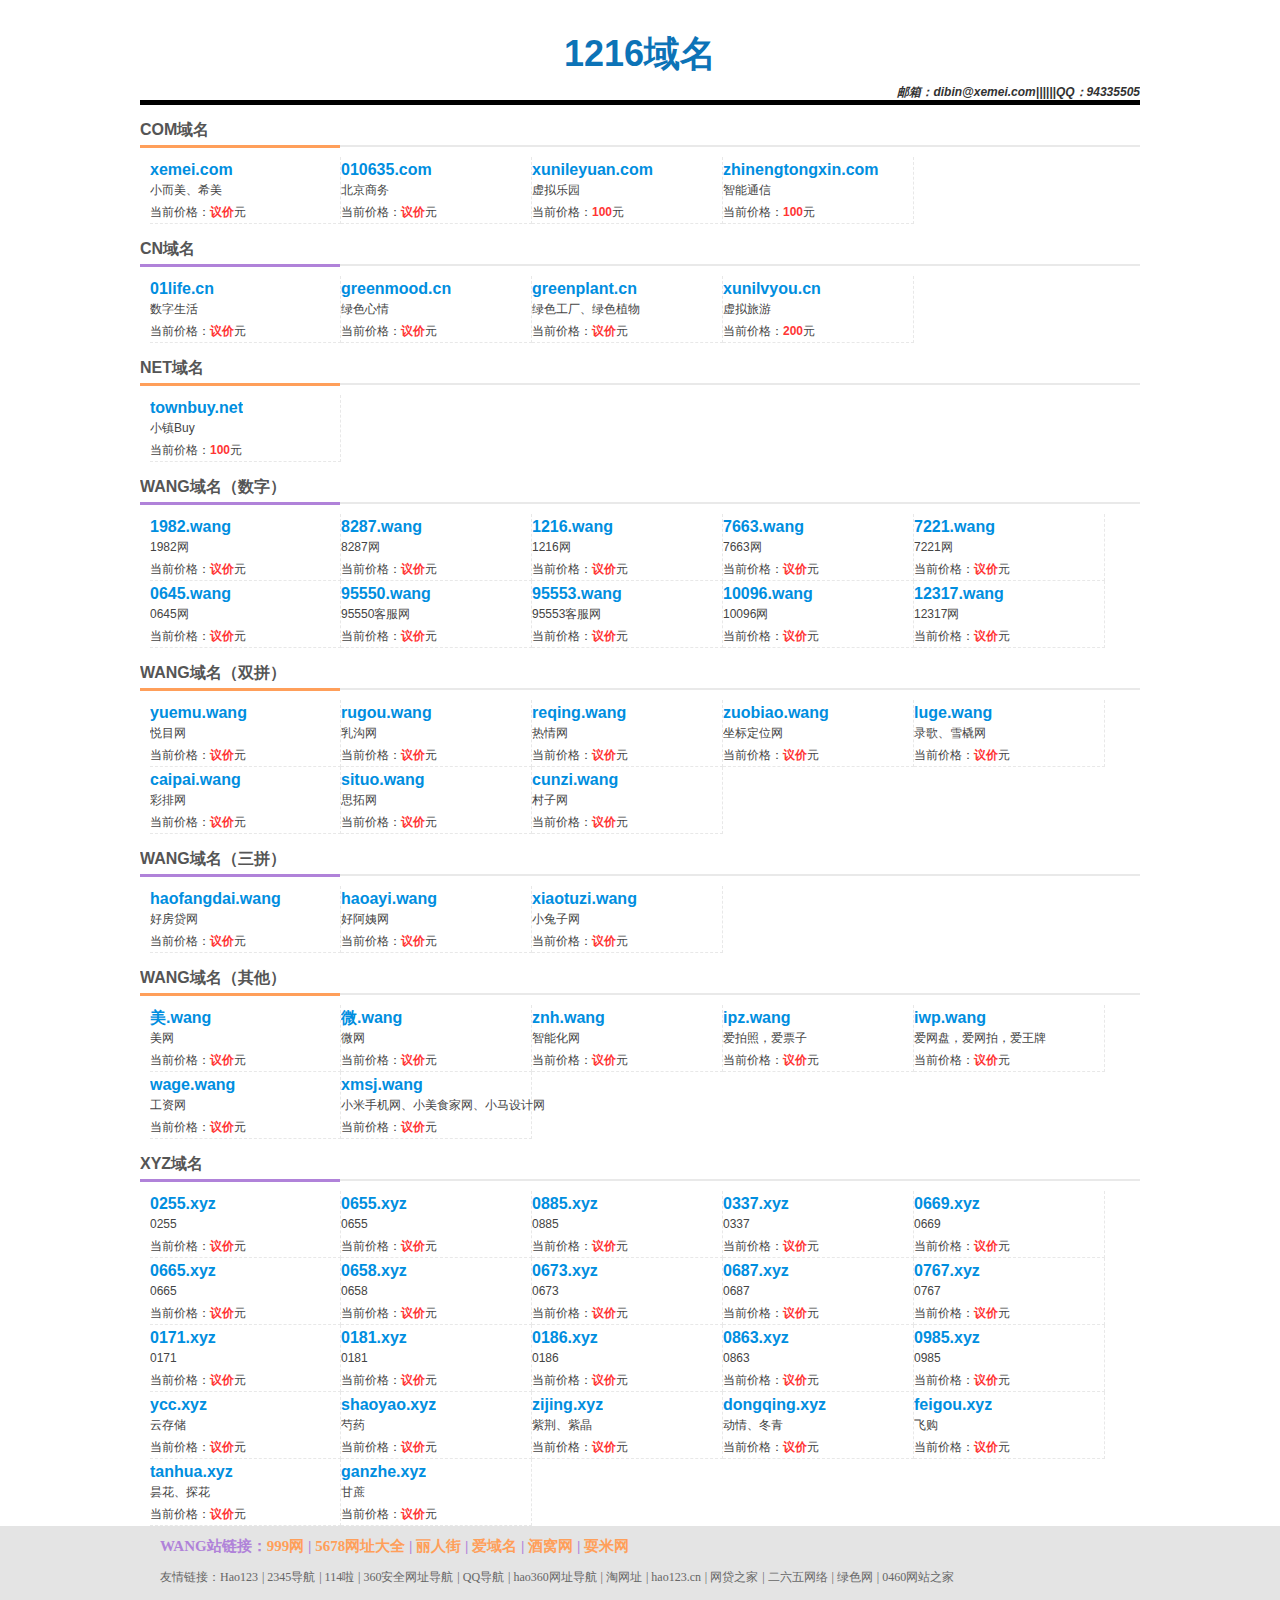
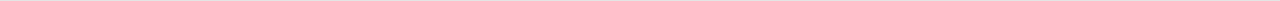
==== commit 5b2acd71: "20150208" ====
--- a/index.html
+++ b/index.html
@@ -361,7 +361,7 @@
                   <span class="domain_info">0985</span>
                   <span>当前价格：<em class="c_red">议价</em>元</span>
                 </a>
-				<a href="ycc.xyz" target="_blank">
+				<a href="http://ycc.xyz" target="_blank">
                   <strong><em>ycc.xyz</em></strong>
                   <span class="domain_info">云存储</span>
                   <span>当前价格：<em class="c_red">议价</em>元</span>
--- a/css/common.css
+++ b/css/common.css
@@ -1,7 +1,7 @@
 body,h1,h2,h3,h4,h5,h6,hr,p,blockquote,dl,dt,dd,ul,ol,li,pre,form,fieldset,legend,button,input,textarea,th,td,a{padding:0;margin:0;}
 body,button,textarea{font:14px/1.6 Arial,"Microsoft YaHei";color:#333;}
 html,body{width:100%;height:100%;}
-.index_main{width:725px;}
+.index_main{width:1000px;}
 .container{width:1000px;margin:0 auto;overflow:hidden;position:relative;}
 .left{float:left;}
 .right{float:right;}
@@ -21,11 +21,11 @@
 .ypym h3{border-bottom:3px solid #fd6d6d;}
 .ztpm h3{border-bottom:3px solid #b082d9;}
 .bjym h3{border-bottom:3px solid #ff9f5a;}
-.ypym .index_box,.ztpm .index_box,.bjym .index_box{width:705px;}
-.ypym .index_bor_hidden,.ztpm .index_bor_hidden,.bjym .index_bor_hidden{width:725px;}
+.ypym .index_box,.ztpm .index_box,.bjym .index_box{width:1000px;}
+.ypym .index_bor_hidden,.ztpm .index_bor_hidden,.bjym .index_bor_hidden{width:1000px;}
 .index_box{padding:10px 0 0 10px;overflow:hidden;}
-.index_box a{float:left;width:215px;padding:5px 10px;border-right:1px dashed #e8e8e8;border-bottom:1px dashed #e8e8e8;color:#444;}
-.index_box .bor_bot_none{border-bottom:none;}
+.index_box a{float:left;width:190px;border-right:1px dashed #e8e8e8;border-bottom:1px dashed #e8e8e8;color:#444;}
+.index_box .bor_bot_none{border-bottom:none;} 
 .index_box a:hover{background:#f0f9ff;}
 .index_box a strong{display:block;width:215px;height:22px;font-size:16px;color:#008edf;font-weight:700;cursor:pointer;white-space:nowrap;text-overflow:ellipsis;overflow:hidden;}
 .index_box a strong{display:inline-block;width:auto;max-width:215px;_width: expression((document.documentElement.clientWidth||document.body.clientWidth) > 215 ? "215px" :"auto");height:22px;_height:expression((document.documentElement.clientHeight||document.body.clientHeight) > 22?"24px":"");font-size:16px;color:#008edf;font-weight:700;cursor:pointer;overflow:hidden;}
@@ -35,7 +35,7 @@
 .index_box a span em{color:#444;}
 .index_box a span .c_red{color:#ff3535;font-size:12px;font-style:normal;font-weight:bold;}
 .index_box a .domain_info{width:215px;overflow:hidden;white-space:nowrap;text-overflow:ellipsis;}
-.index_main{width:725px;}
+.index_main{width:1000px;}
 
 
 
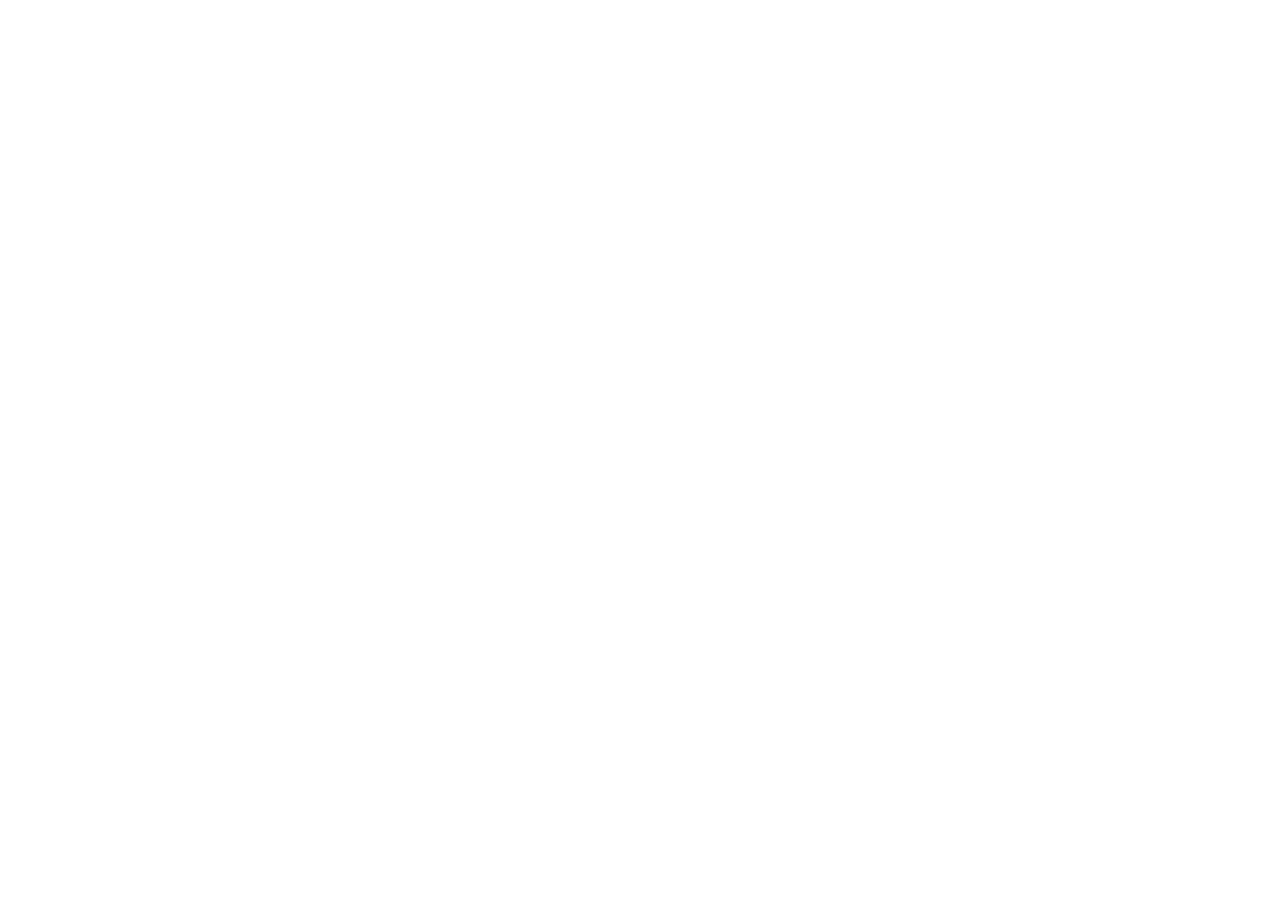
==== commit f7b3a6a7: "20150210" ====
--- a/index.html
+++ b/index.html
@@ -5,445 +5,9 @@
     <link rel="stylesheet" type="text/css" href="css/common.css" />
   </head>
   <body>
-        <div class="container mt15 index_main">
-		 <div class="index_sec mt10 ypym">
-            <div class="my_top">
-              <h1>
-                <a href="http://1216.wang" target="_blank">1216域名</a>
-              </h1>
-			  <p>邮箱：dibin@xemei.com||||||QQ：94335505</p>
-            </div>
-		</div>
-          <div class="index_sec mt10 bjym">
-            <div class="index_tit clearfix">
-              <h3>
-                <a href="#" target="_blank">COM域名</a>
-              </h3>
-            </div>
-            <div class="index_box">
-              <div class="index_bor_hidden clearfix">
-                <a href="http://xemei.com" target="_blank">
-                  <strong><em>xemei.com</em></strong>
-                  <span class="domain_info">小而美、希美</span>
-                  <span>当前价格：<em class="c_red">议价</em>元</span>
-                </a>
-                <a href="http://010635.com" target="_blank">
-                  <strong><em>010635.com</em></strong>
-                  <span class="domain_info">北京商务</span>
-                  <span>当前价格：<em class="c_red">议价</em>元</span>
-                </a>
-                <a href="http://xunileyuan.com" target="_blank">
-                  <strong><em>xunileyuan.com</em></strong>
-                  <span class="domain_info">虚拟乐园</span>
-                  <span>当前价格：<em class="c_red">100</em>元</span>
-                </a>
-                <a href="http://zhinengtongxin.com" target="_blank">
-                  <strong><em>zhinengtongxin.com</em></strong>
-                  <span class="domain_info">智能通信</span>
-                  <span>当前价格：<em class="c_red">100</em>元</span>
-                </a>    
-              </div>
-            </div>
-          </div>
-          <div class="index_sec mt10 ztpm">
-            <div class="index_tit clearfix">
-              <h3>
-                <a href="http://" target="_blank">CN域名</a>
-              </h3>
-            </div>
-            <div class="index_box">
-              <div class="index_bor_hidden clearfix">
-                 <a href="http://01life.cn" target="_blank">
-                  <strong><em>01life.cn</em></strong>
-                  <span class="domain_info">数字生活</span>
-                  <span>当前价格：<em class="c_red">议价</em>元</span>
-                </a>
-                <a href="http://greenmood.cn" target="_blank">
-                  <strong><em>greenmood.cn</em></strong>
-                  <span class="domain_info">绿色心情</span>
-                  <span>当前价格：<em class="c_red">议价</em>元</span>
-                </a>
-                <a href="http://greenplant.cn" target="_blank">
-                  <strong><em>greenplant.cn</em></strong>
-                  <span class="domain_info">绿色工厂、绿色植物</span>
-                  <span>当前价格：<em class="c_red">议价</em>元</span>
-                </a>
-                <a href="http://xunilvyou.cn" target="_blank">
-                  <strong><em>xunilvyou.cn</em></strong>
-                  <span class="domain_info">虚拟旅游</span>
-                  <span>当前价格：<em class="c_red">200</em>元</span>
-                </a>              
-              </div>
-            </div>
-          </div>
-		  <div class="index_sec mt10 bjym">
-            <div class="index_tit clearfix">
-              <h3>
-                <a href="#" target="_blank">NET域名</a>
-              </h3>
-            </div>
-            <div class="index_box">
-              <div class="index_bor_hidden clearfix">
-                 <a href="http://townbuy.net" target="_blank">
-                  <strong><em>townbuy.net</em></strong>
-                  <span class="domain_info">小镇Buy</span>
-                  <span>当前价格：<em class="c_red">100</em>元</span>
-                </a>
-              </div>
-            </div>
-          </div>
-		   <div class="index_sec mt10 ztpm">
-            <div class="index_tit clearfix">
-              <h3>
-                <a href="#" target="_blank">WANG域名（数字）</a>
-              </h3>
-            </div>
-            <div class="index_box">
-              <div class="index_bor_hidden clearfix">
-			     <a href="http://1982.wang" target="_blank">
-                  <strong><em>1982.wang</em></strong>
-                  <span class="domain_info">1982网</span>
-                  <span>当前价格：<em class="c_red">议价</em>元</span>
-                 </a>
-                 <a href="http://8287.wang" target="_blank">
-                  <strong><em>8287.wang</em></strong>
-                  <span class="domain_info">8287网</span>
-                  <span>当前价格：<em class="c_red">议价</em>元</span>
-                </a>
-                <a href="http://1216.wang" target="_blank">
-                  <strong><em>1216.wang</em></strong>
-                  <span class="domain_info">1216网</span>
-                  <span>当前价格：<em class="c_red">议价</em>元</span>
-                </a>
-				<a href="http://7663.wang" target="_blank">
-                  <strong><em>7663.wang</em></strong>
-                  <span class="domain_info">7663网</span>
-                  <span>当前价格：<em class="c_red">议价</em>元</span>
-                </a>
-				<a href="http://7221.wang" target="_blank">
-                  <strong><em>7221.wang</em></strong>
-                  <span class="domain_info">7221网</span>
-                  <span>当前价格：<em class="c_red">议价</em>元</span>
-                </a>
-				<a href="http://0645.wang" target="_blank">
-                  <strong><em>0645.wang</em></strong>
-                  <span class="domain_info">0645网</span>
-                  <span>当前价格：<em class="c_red">议价</em>元</span>
-                 </a>
-                <a href="http://95550.wang" target="_blank">
-                  <strong><em>95550.wang</em></strong>
-                  <span class="domain_info">95550客服网</span>
-                  <span>当前价格：<em class="c_red">议价</em>元</span>
-                </a>
-                <a href="http://95553.wang" target="_blank">
-                  <strong><em>95553.wang</em></strong>
-                  <span class="domain_info">95553客服网</span>
-                  <span>当前价格：<em class="c_red">议价</em>元</span>
-                </a>
-               
-                <a href="http://10096.wang" target="_blank">
-                  <strong><em>10096.wang</em></strong>
-                  <span class="domain_info">10096网</span>
-                  <span>当前价格：<em class="c_red">议价</em>元</span>
-                </a>
-				<a href="http://12317.wang" target="_blank">
-                  <strong><em>12317.wang</em></strong>
-                  <span class="domain_info">12317网</span>
-                  <span>当前价格：<em class="c_red">议价</em>元</span>
-                </a>
-           </div>
-            </div>
-          </div>
-		   <div class="index_sec mt10 bjym">
-            <div class="index_tit clearfix">
-              <h3>
-                <a href="#" target="_blank">WANG域名（双拼）</a>
-              </h3>
-            </div>
-            <div class="index_box">
-              <div class="index_bor_hidden clearfix">              
-                 <a href="http://yuemu.wang" target="_blank">
-                  <strong><em>yuemu.wang</em></strong>
-                  <span class="domain_info">悦目网</span>
-                  <span>当前价格：<em class="c_red">议价</em>元</span>
-                </a>
-				<a href="http://rugou.wang" target="_blank">
-                  <strong><em>rugou.wang</em></strong>
-                  <span class="domain_info">乳沟网</span>
-                  <span>当前价格：<em class="c_red">议价</em>元</span>
-                </a>
-				<a href="http://reqing.wang" target="_blank">
-                  <strong><em>reqing.wang</em></strong>
-                  <span class="domain_info">热情网</span>
-                  <span>当前价格：<em class="c_red">议价</em>元</span>
-                </a>
-				<a href="http://zuobiao.wang" target="_blank">
-                  <strong><em>zuobiao.wang</em></strong>
-                  <span class="domain_info">坐标定位网</span>
-                  <span>当前价格：<em class="c_red">议价</em>元</span>
-                </a>
-				<a href="http://luge.wang" target="_blank">
-                  <strong><em>luge.wang</em></strong>
-                  <span class="domain_info">录歌、雪橇网</span>
-                  <span>当前价格：<em class="c_red">议价</em>元</span>
-                </a>
-				<a href="http://caipai.wang" target="_blank">
-                  <strong><em>caipai.wang</em></strong>
-                  <span class="domain_info">彩排网</span>
-                  <span>当前价格：<em class="c_red">议价</em>元</span>
-                </a>
-				<a href="http://situo.wang" target="_blank">
-                  <strong><em>situo.wang</em></strong>
-                  <span class="domain_info">思拓网</span>
-                  <span>当前价格：<em class="c_red">议价</em>元</span>
-                </a>				
-				<a href="http://cunzi.wang" target="_blank">
-                  <strong><em>cunzi.wang</em></strong>
-                  <span class="domain_info">村子网</span>
-                  <span>当前价格：<em class="c_red">议价</em>元</span>
-                </a>				
-              </div>
-            </div>
-          </div>
-		<div class="index_sec mt10 ztpm">
-            <div class="index_tit clearfix">
-              <h3>
-                <a href="#" target="_blank">WANG域名（三拼）</a>
-              </h3>
-            </div>
-            <div class="index_box">
-              <div class="index_bor_hidden clearfix">              
-                <a href="http://haofangdai.wang" target="_blank">
-                  <strong><em>haofangdai.wang</em></strong>
-                  <span class="domain_info">好房贷网</span>
-                  <span>当前价格：<em class="c_red">议价</em>元</span>
-                </a>
-				<a href="http://haoayi.wang" target="_blank">
-                  <strong><em>haoayi.wang</em></strong>
-                  <span class="domain_info">好阿姨网</span>
-                  <span>当前价格：<em class="c_red">议价</em>元</span>
-                </a>
-				<a href="http://xiaotuzi.wang" target="_blank">
-                  <strong><em>xiaotuzi.wang</em></strong>
-                  <span class="domain_info">小兔子网</span>
-                  <span>当前价格：<em class="c_red">议价</em>元</span>
-                </a>
-              </div>
-            </div>
-          </div>
-		  <div class="index_sec mt10 bjym">
-            <div class="index_tit clearfix">
-              <h3>
-                <a href="#" target="_blank">WANG域名（其他）</a>
-              </h3>
-            </div>
-            <div class="index_box">
-              <div class="index_bor_hidden clearfix">              
-                <a href="http://美.wang" target="_blank">
-                  <strong><em>美.wang</em></strong>
-                  <span class="domain_info">美网</span>
-                  <span>当前价格：<em class="c_red">议价</em>元</span>
-                </a>
-                <a href="http://微.wang" target="_blank">
-                  <strong><em>微.wang</em></strong>
-                  <span class="domain_info">微网</span>
-                  <span>当前价格：<em class="c_red">议价</em>元</span>
-                </a>	
-				<a href="http://znh.wang" target="_blank">
-                  <strong><em>znh.wang</em></strong>
-                  <span class="domain_info">智能化网</span>
-                  <span>当前价格：<em class="c_red">议价</em>元</span>
-                </a>	
-				<a href="http://ipz.wang" target="_blank">
-                  <strong><em>ipz.wang</em></strong>
-                  <span class="domain_info">爱拍照，爱票子</span>
-                  <span>当前价格：<em class="c_red">议价</em>元</span>
-                </a>
-				<a href="http://iwp.wang" target="_blank">
-                  <strong><em>iwp.wang</em></strong>
-                  <span class="domain_info">爱网盘，爱网拍，爱王牌</span>
-                  <span>当前价格：<em class="c_red">议价</em>元</span>
-                </a>
-				<a href="http://wage.wang" target="_blank">
-                  <strong><em>wage.wang</em></strong>
-                  <span class="domain_info">工资网</span>
-                  <span>当前价格：<em class="c_red">议价</em>元</span>
-                </a>
-				<a href="http://xmsj.wang" target="_blank">
-                  <strong><em>xmsj.wang</em></strong>
-                  <span class="domain_info">小米手机网、小美食家网、小马设计网</span>
-                  <span>当前价格：<em class="c_red">议价</em>元</span>
-                </a>				
-              </div>
-            </div>
-          </div>
-
-		  <div class="index_sec mt10 ztpm">
-            <div class="index_tit clearfix">
-              <h3>
-                <a href="#" target="_blank">XYZ域名</a>
-              </h3>
-            </div>
-            <div class="index_box">
-              <div class="index_bor_hidden clearfix">              
-                <a href="http://0255.xyz" target="_blank">
-                  <strong><em>0255.xyz</em></strong>
-                  <span class="domain_info">0255</span>
-                  <span>当前价格：<em class="c_red">议价</em>元</span>
-                </a>
-				<a href="http://0655.xyz" target="_blank">
-                  <strong><em>0655.xyz</em></strong>
-                  <span class="domain_info">0655</span>
-                  <span>当前价格：<em class="c_red">议价</em>元</span>
-                </a>
-				<a href="http://0885.xyz" target="_blank">
-                  <strong><em>0885.xyz</em></strong>
-                  <span class="domain_info">0885</span>
-                  <span>当前价格：<em class="c_red">议价</em>元</span>
-                </a>
-				<a href="http://0337.xyz" target="_blank">
-                  <strong><em>0337.xyz</em></strong>
-                  <span class="domain_info">0337</span>
-                  <span>当前价格：<em class="c_red">议价</em>元</span>
-                </a>
-				<a href="http://0669.xyz" target="_blank">
-                  <strong><em>0669.xyz</em></strong>
-                  <span class="domain_info">0669</span>
-                  <span>当前价格：<em class="c_red">议价</em>元</span>
-                </a>
-				<a href="http://0665.xyz" target="_blank">
-                  <strong><em>0665.xyz</em></strong>
-                  <span class="domain_info">0665</span>
-                  <span>当前价格：<em class="c_red">议价</em>元</span>
-                </a>
-				<a href="http://0658.xyz" target="_blank">
-                  <strong><em>0658.xyz</em></strong>
-                  <span class="domain_info">0658</span>
-                  <span>当前价格：<em class="c_red">议价</em>元</span>
-                </a>
-				<a href="http://0673.xyz" target="_blank">
-                  <strong><em>0673.xyz</em></strong>
-                  <span class="domain_info">0673</span>
-                  <span>当前价格：<em class="c_red">议价</em>元</span>
-                </a>
-				<a href="http://0687.xyz" target="_blank">
-                  <strong><em>0687.xyz</em></strong>
-                  <span class="domain_info">0687</span>
-                  <span>当前价格：<em class="c_red">议价</em>元</span>
-                </a>
-				<a href="http://0767.xyz" target="_blank">
-                  <strong><em>0767.xyz</em></strong>
-                  <span class="domain_info">0767</span>
-                  <span>当前价格：<em class="c_red">议价</em>元</span>
-                </a>
-				<a href="http://0171.xyz" target="_blank">
-                  <strong><em>0171.xyz</em></strong>
-                  <span class="domain_info">0171</span>
-                  <span>当前价格：<em class="c_red">议价</em>元</span>
-                </a>
-				<a href="http://0181.xyz" target="_blank">
-                  <strong><em>0181.xyz</em></strong>
-                  <span class="domain_info">0181</span>
-                  <span>当前价格：<em class="c_red">议价</em>元</span>
-                </a>
-				<a href="http://0186.xyz" target="_blank">
-                  <strong><em>0186.xyz</em></strong>
-                  <span class="domain_info">0186</span>
-                  <span>当前价格：<em class="c_red">议价</em>元</span>
-                </a>
-				<a href="http://0863.xyz" target="_blank">
-                  <strong><em>0863.xyz</em></strong>
-                  <span class="domain_info">0863</span>
-                  <span>当前价格：<em class="c_red">议价</em>元</span>
-                </a>
-				<a href="http://0985.xyz" target="_blank">
-                  <strong><em>0985.xyz</em></strong>
-                  <span class="domain_info">0985</span>
-                  <span>当前价格：<em class="c_red">议价</em>元</span>
-                </a>
-				<a href="http://ycc.xyz" target="_blank">
-                  <strong><em>ycc.xyz</em></strong>
-                  <span class="domain_info">云存储</span>
-                  <span>当前价格：<em class="c_red">议价</em>元</span>
-                </a>
-				<a href="http://shaoyao.xyz" target="_blank">
-                  <strong><em>shaoyao.xyz</em></strong>
-                  <span class="domain_info">芍药</span>
-                  <span>当前价格：<em class="c_red">议价</em>元</span>
-                </a>
-				<a href="http://zijing.xyz" target="_blank">
-                  <strong><em>zijing.xyz</em></strong>
-                  <span class="domain_info">紫荆、紫晶</span>
-                  <span>当前价格：<em class="c_red">议价</em>元</span>
-                </a>
-				<a href="http://dongqing.xyz" target="_blank">
-                  <strong><em>dongqing.xyz</em></strong>
-                  <span class="domain_info">动情、冬青</span>
-                  <span>当前价格：<em class="c_red">议价</em>元</span>
-                </a>
-				
-				<a href="http://feigou.xyz" target="_blank">
-                  <strong><em>feigou.xyz</em></strong>
-                  <span class="domain_info">飞购</span>
-                  <span>当前价格：<em class="c_red">议价</em>元</span>
-                </a>
-				<a href="http://tanhua.xyz" target="_blank">
-                  <strong><em>tanhua.xyz</em></strong>
-                  <span class="domain_info">昙花、探花</span>
-                  <span>当前价格：<em class="c_red">议价</em>元</span>
-                </a>
-				<a href="http://ganzhe.xyz" target="_blank">
-                  <strong><em>ganzhe.xyz</em></strong>
-                  <span class="domain_info">甘蔗</span>
-                  <span>当前价格：<em class="c_red">议价</em>元</span>
-                </a>
-              </div>
-            </div>
-          </div>
-		  
-        </div>		
-       </div>
-       </div>
-		 
-		<div class="foot-lenght">
-		<div class="foot">
-		<div class="gywm">
-				<div class="cor-w">
-					<span>WANG站链接：<a target="_blank" href="http://999.wang/" title="999网">999网</a></span>  <span> | </span> <span><a
-						target="_blank" href="http://5678.wang/" title="5678网址大全">5678网址大全</a></span> <span> | </span> <span><a
-						target="_blank" href="http://www.lirenjie.wang" title="丽人街">丽人街</a></span> <span> | </span> <span><a
-						target="_blank" href="http://www.iym.wang" title="爱域名">爱域名</a></span> <span> | </span> <span><a
-						target="_blank" href="http://www.jiuwo.wang" title="酒窝网">酒窝网</a></span> <span> | </span> <span><a
-						target="_blank" href="http://shuami.wang" title="耍米网">耍米网</a></span>
-				</div>
-				
-			</div>
-			<div class="gywm">
-				<div class="cor-fff">
-					<span>友情链接：<a target="_blank" href="http://www.hao123.com" title="Hao123">Hao123</a></span> <span> | </span> <span><a
-						target="_blank" href="http://www.2345.com" title="2345导航">2345导航</a></span> <span> | </span> <span><a
-						target="_blank" href="http://www.114la.com" title="114啦">114啦</a></span> <span> | </span> <span><a
-						target="_blank" href="http://hao.360.cn" title="360安全网址导航">360安全网址导航</a></span> <span> | </span> <span><a
-						target="_blank" href="http://123.sogou.com" title="QQ导航">QQ导航</a></span> <span> | </span> <span><a
-						target="_blank" href="http://www.hao360.cn" title="hao360网址导航">hao360网址导航</a></span>
-						<span> | </span> <span><a
-						target="_blank" href="http://www.tao123.com" title="淘网址">淘网址</a></span>
-						<span> | </span> <span><a
-						target="_blank" href="http://www.hao123.cn" title="hao123.cn">hao123.cn</a></span>
-						<span> | </span> <span><a
-						target="_blank" href="http://www.wangdaizhijia.com" title="网贷之家">网贷之家</a></span>
-						<span> | </span> <span><a
-						target="_blank" href="http://www.265.com" title="二六五网络">二六五网络</a></span>
-						<span> | </span> <span><a
-						target="_blank" href="http://www.lvse.com" title="绿色网">绿色网</a></span>
-						<span> | </span> <span><a
-						target="_blank" href="http://www.0460.com" title="0460网站之家">0460网站之家</a></span>
-				</div>
-				
-			</div>
-			
-		</div>
-	</div>
-	<script type="text/javascript">var cnzz_protocol = (("https:" == document.location.protocol) ? " https://" : " http://");document.write(unescape("%3Cspan id='cnzz_stat_icon_1253446228'%3E%3C/span%3E%3Cscript src='" + cnzz_protocol + "s6.cnzz.com/z_stat.php%3Fid%3D1253446228%26show%3Dpic' type='text/javascript'%3E%3C/script%3E"));</script>
+  <script language="javascript" type="text/javascript"> 
+	// 以下方式直接跳转
+	window.location.href='http://www.010635.com';
+</script>
   </body>
 </html>
